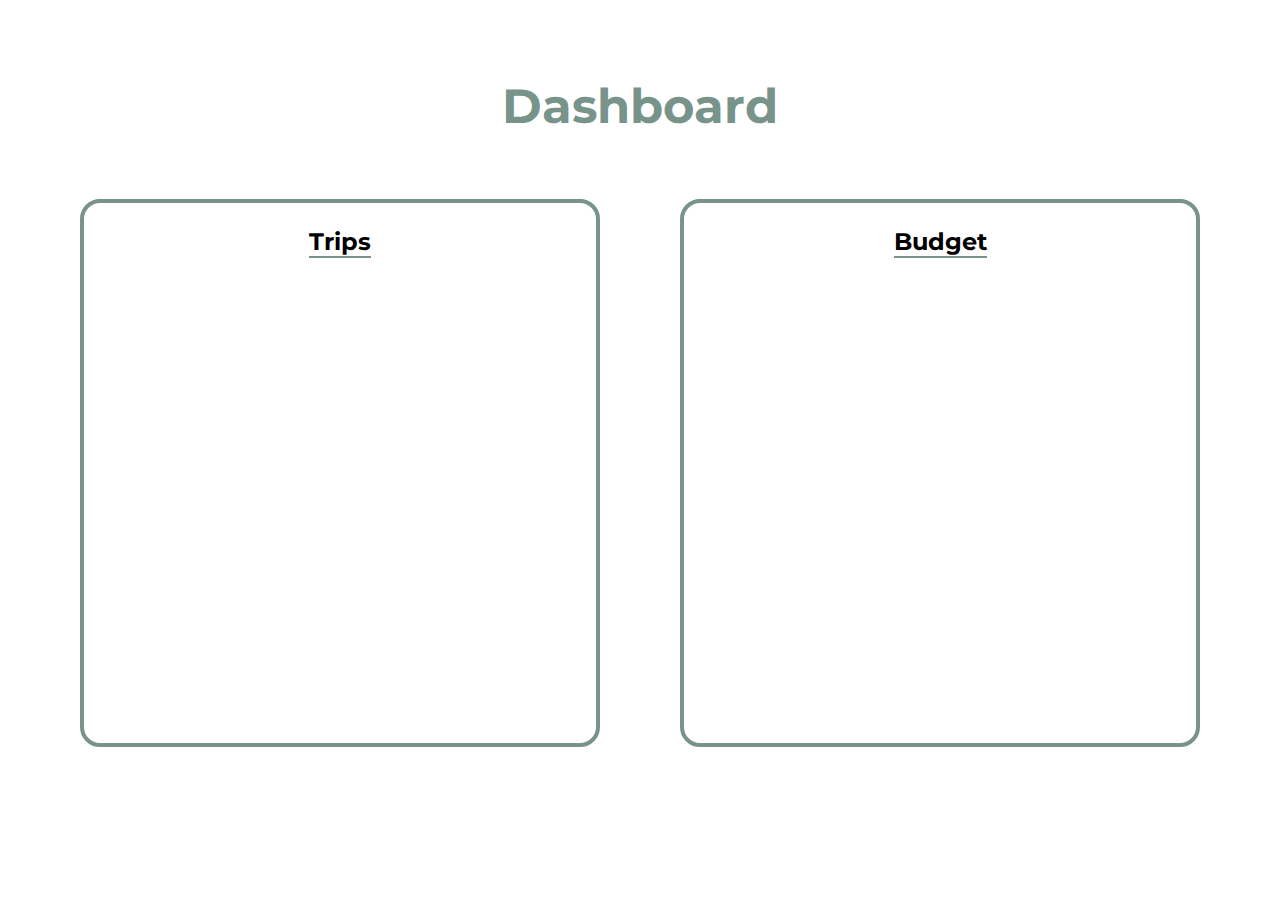
==== src/main/webapp/pages/dashboard.html @ 26f9bd7f "Merge pull request #25 from sbahaud/emma/dashboard" ====
<!DOCTYPE html>
<html lang="en">
<head>
    <meta charset="UTF-8">
    <meta http-equiv="X-UA-Compatible" content="IE=edge">
    <meta name="viewport" content="width=device-width, initial-scale=1.0">
    <title>Dashboard</title>

    <!-- Stylesheet -->
    <link rel="stylesheet" href="../styles/dashboard.css">

    <!-- Fonts -->
    <link rel="preconnect" href="https://fonts.googleapis.com">
    <link rel="preconnect" href="https://fonts.gstatic.com" crossorigin>
    <link href="https://fonts.googleapis.com/css2?family=Montserrat:ital,wght@0,400;0,500;0,600;0,700;0,800;1,400;1,500;1,600;1,700;1,800&display=swap" rel="stylesheet">
    
    <!-- Favicon -->
    <link rel="icon" href="../images/favicon.ico">
</head>
<body>
    <div class="container">
        <div class="row">
            <h1 class="title">Dashboard</h1>
        </div>

        <div class="row">
            <div class="col">
                <div class="sub-container">
                    <h3 class="sub-title">Trips</h3>
                    <div id="trips-div"></div>
                </div>
                <div class="sub-container">
                    <h3 class="sub-title">Budget</h3>
                </div>
            </div>
            
        </div>
        
    </div>

    <script src="../javascript/dashboard.js"></script>
</body>
</html>
---- src/main/webapp/styles/dashboard.css ----
body {
    font-family: "Montserrat";
    margin: 0;
    padding: 0;
}

.row {
    align-items: center;
    display: flex;
    flex-direction: column;
    margin: 2em;
}

.col {
    column-gap: 5em;
    display: flex;
    flex-direction: row;
}

.sub-container {
    align-items: center;
    border: 4px solid #78938A;
    border-radius: 20px;
    display: flex;
    flex-direction: column;
    min-height: 60vh;
    width: 40vw;
}

#trips-div {
    align-content: center;
    display: flex;
    flex-wrap: wrap;
    justify-content: space-around;
}

.trip {
    border: 2px solid #78938A;
    border-radius: 10px;
    margin: 1em 0;
    padding-left: 1em;
    width: 15vw;
}

.title {
    color: #78938A;
    font-size: 3em;
    margin-top: 5vh;
}

.sub-title {
    font-size: 1.5em;
    border-bottom: 2px solid #78938A;
}

.trip-title {
    font-size: 1em;
}

.trip-info {
    font-size: 0.8em;
}
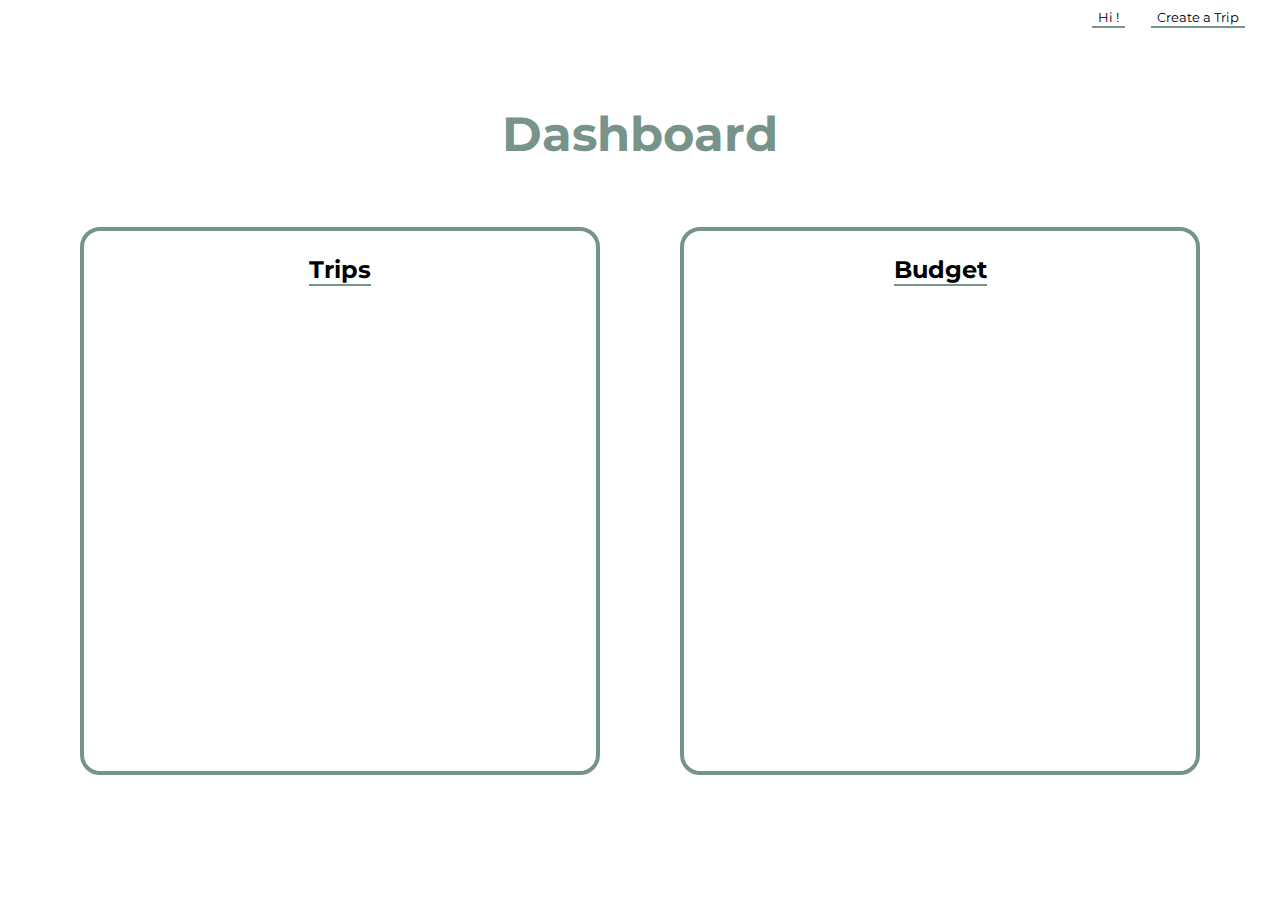
==== commit 28ca0ed5: "display buttons on user login status" ====
--- a/src/main/webapp/pages/dashboard.html
+++ b/src/main/webapp/pages/dashboard.html
@@ -19,6 +19,11 @@
 </head>
 <body>
     <div class="container">
+        <div class="header">
+            <button class="btn">Hi <span id="username"></span>!</button>
+            <button class="btn" onclick="location.href='../trip/creatTrip.html'">Create a Trip</button>
+        </div>
+
         <div class="row">
             <h1 class="title">Dashboard</h1>
         </div>
--- a/src/main/webapp/styles/dashboard.css
+++ b/src/main/webapp/styles/dashboard.css
@@ -15,6 +15,21 @@
     column-gap: 5em;
     display: flex;
     flex-direction: row;
+}
+
+.header {
+    align-items: flex-end;
+    display: flex;
+    justify-content: flex-end;
+    margin: 0.5em;
+}
+
+.btn {
+    background-color: #fff;
+    border: none;
+    border-bottom: 2px solid #78938A;
+    font-family: "Montserrat";
+    margin-right: 2em;
 }
 
 .sub-container {
@@ -60,4 +75,3 @@
 .trip-info {
     font-size: 0.8em;
 }
-
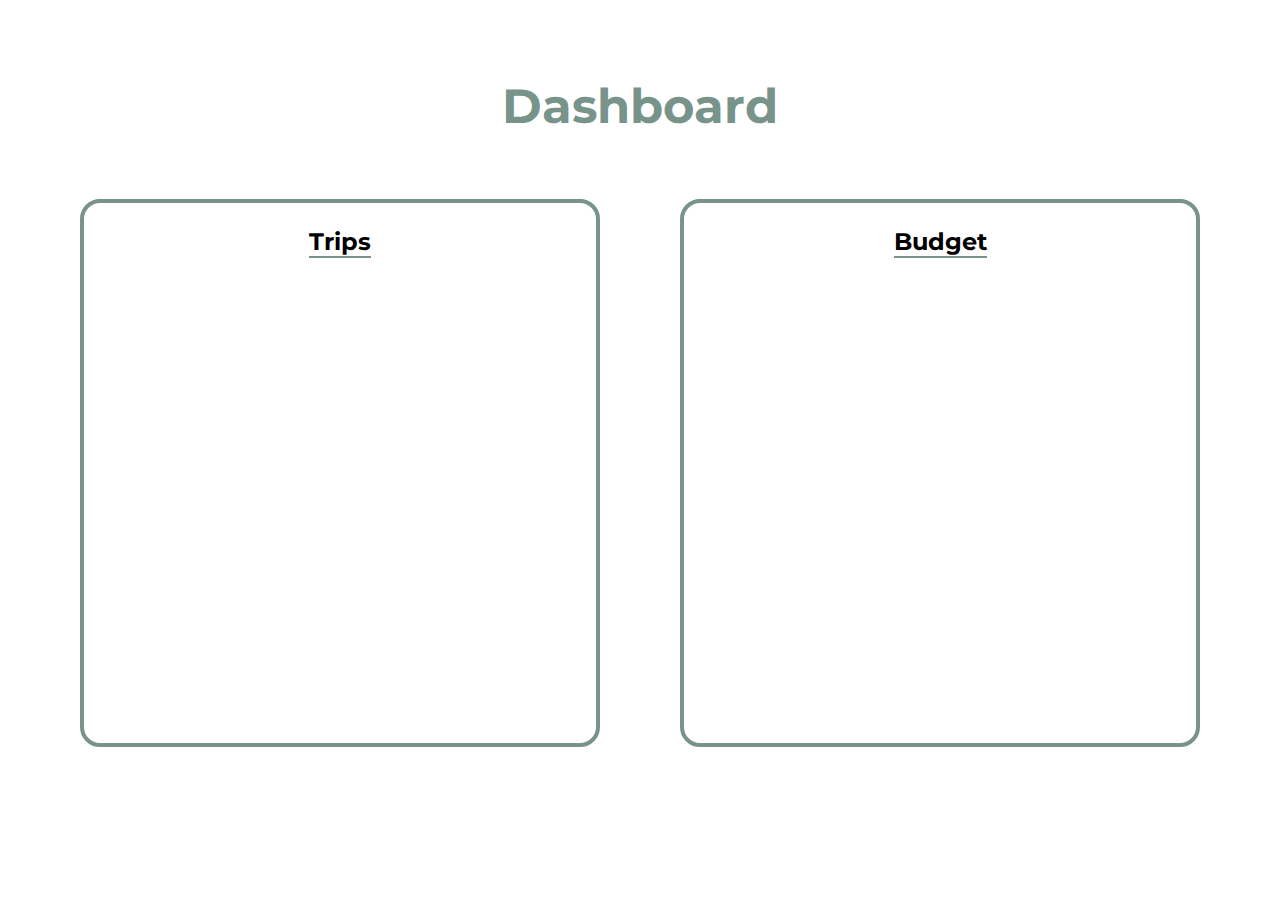
==== commit 5190915b: "Merge branch 'main' into userSetUp" ====
--- a/src/main/webapp/pages/dashboard.html
+++ b/src/main/webapp/pages/dashboard.html
@@ -19,11 +19,6 @@
 </head>
 <body>
     <div class="container">
-        <div class="header">
-            <button class="btn">Hi <span id="username"></span>!</button>
-            <button class="btn" onclick="location.href='../trip/creatTrip.html'">Create a Trip</button>
-        </div>
-
         <div class="row">
             <h1 class="title">Dashboard</h1>
         </div>
--- a/src/main/webapp/styles/dashboard.css
+++ b/src/main/webapp/styles/dashboard.css
@@ -15,21 +15,6 @@
     column-gap: 5em;
     display: flex;
     flex-direction: row;
-}
-
-.header {
-    align-items: flex-end;
-    display: flex;
-    justify-content: flex-end;
-    margin: 0.5em;
-}
-
-.btn {
-    background-color: #fff;
-    border: none;
-    border-bottom: 2px solid #78938A;
-    font-family: "Montserrat";
-    margin-right: 2em;
 }
 
 .sub-container {
@@ -75,3 +60,4 @@
 .trip-info {
     font-size: 0.8em;
 }
+
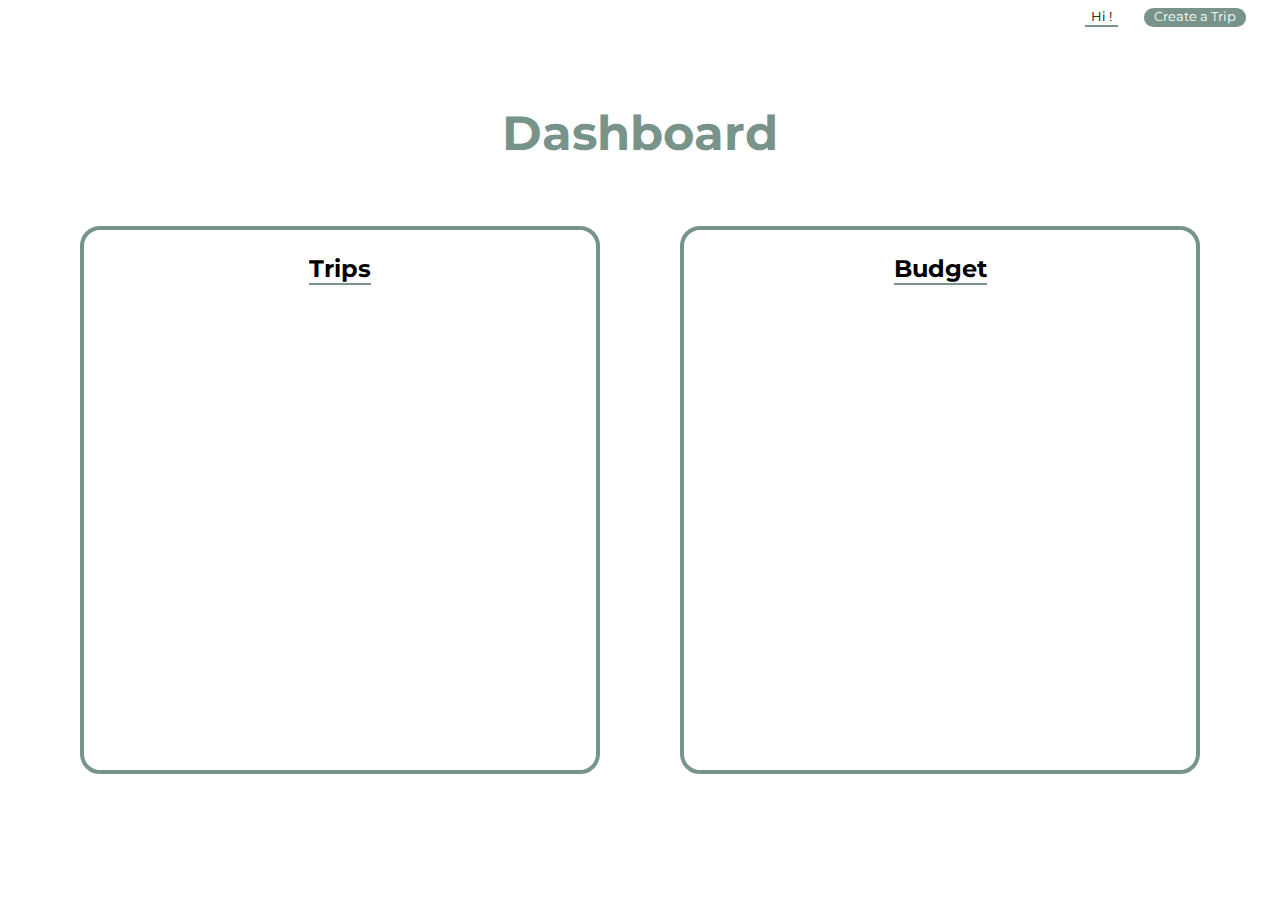
==== commit 2b815cfa: "Merge pull request #32 from sbahaud/login/status" ====
--- a/src/main/webapp/pages/dashboard.html
+++ b/src/main/webapp/pages/dashboard.html
@@ -19,6 +19,11 @@
 </head>
 <body>
     <div class="container">
+        <div class="header">
+            <button class="btn">Hi <span id="nameSpan"></span>!</button>
+            <button class="btn create-btn" onclick="location.href='../trip/creatTrip.html'">Create a Trip</button>
+        </div>
+
         <div class="row">
             <h1 class="title">Dashboard</h1>
         </div>
--- a/src/main/webapp/styles/dashboard.css
+++ b/src/main/webapp/styles/dashboard.css
@@ -1,3 +1,12 @@
+:root {
+    --main-color: #92ba92;
+    --second-color: #525E75;
+    --third-color: #78938A;
+    --shadow-color:#92ba9233;
+    --beige-color: #F1DDBF;
+    --big-font: 5em;
+}
+
 body {
     font-family: "Montserrat";
     margin: 0;
@@ -17,9 +26,32 @@
     flex-direction: row;
 }
 
+.header {
+    align-items: flex-end;
+    display: flex;
+    justify-content: flex-end;
+    margin: 0.5em;
+}
+
+.btn {
+    background-color: #fff;
+    border: none;
+    border-bottom: 2px solid var(--third-color);
+    font-family: "Montserrat";
+    font-size: 0.8em;
+    margin-right: 2em;
+}
+
+button.btn.create-btn {
+    background-color: var(--third-color);
+    border-radius: 10px;
+    color: #fff;
+    min-width: 8vw;
+}
+
 .sub-container {
     align-items: center;
-    border: 4px solid #78938A;
+    border: 4px solid var(--third-color);
     border-radius: 20px;
     display: flex;
     flex-direction: column;
@@ -35,7 +67,7 @@
 }
 
 .trip {
-    border: 2px solid #78938A;
+    border: 2px solid var(--third-color);
     border-radius: 10px;
     margin: 1em 0;
     padding-left: 1em;
@@ -43,14 +75,14 @@
 }
 
 .title {
-    color: #78938A;
+    color: var(--third-color);
     font-size: 3em;
     margin-top: 5vh;
 }
 
 .sub-title {
     font-size: 1.5em;
-    border-bottom: 2px solid #78938A;
+    border-bottom: 2px solid var(--third-color);
 }
 
 .trip-title {
@@ -60,4 +92,3 @@
 .trip-info {
     font-size: 0.8em;
 }
-
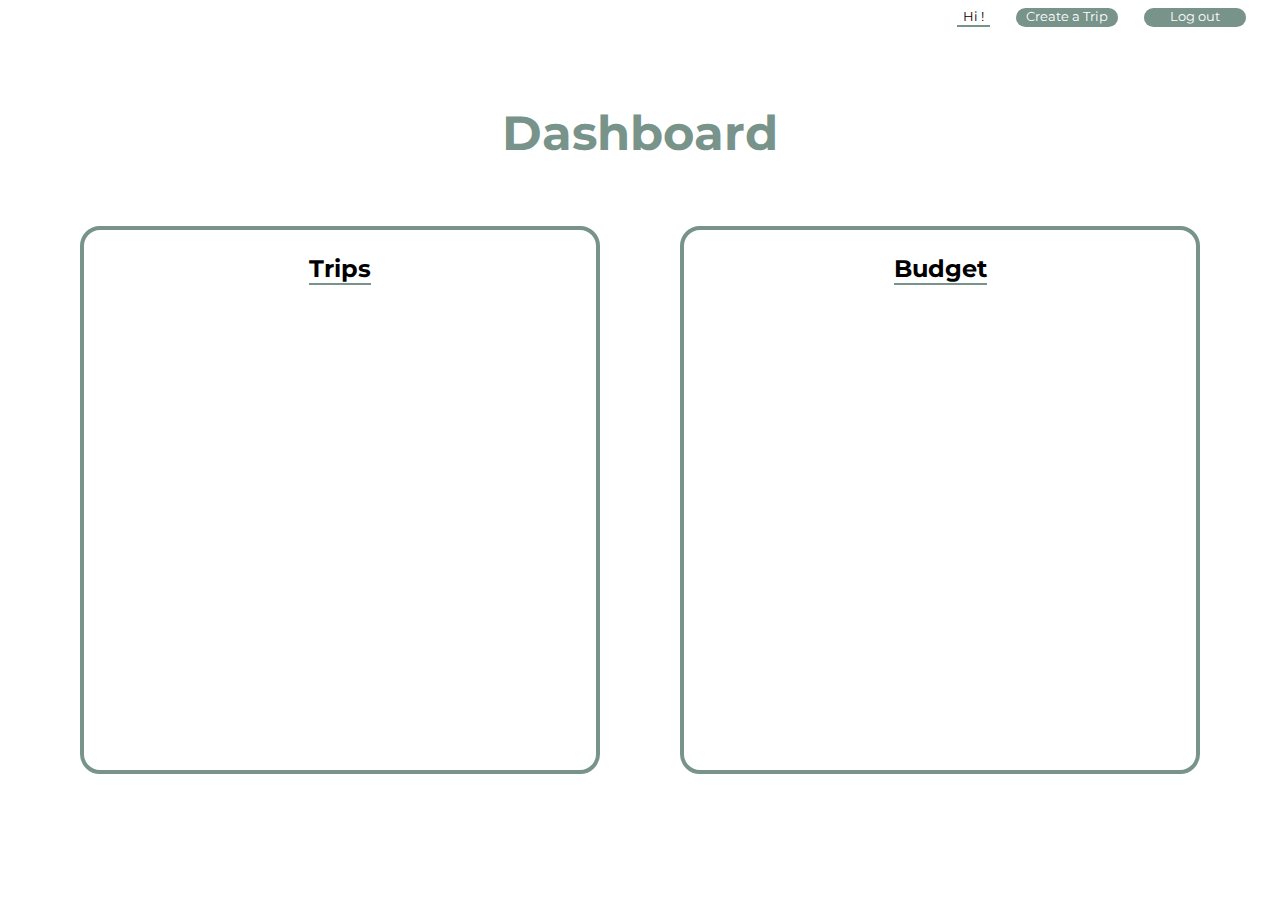
==== commit 4d46a0e3: "changed logout msg to alert" ====
--- a/src/main/webapp/pages/dashboard.html
+++ b/src/main/webapp/pages/dashboard.html
@@ -22,6 +22,7 @@
         <div class="header">
             <button class="btn">Hi <span id="nameSpan"></span>!</button>
             <button class="btn create-btn" onclick="location.href='../trip/creatTrip.html'">Create a Trip</button>
+            <button class="btn create-btn" id="logout-btn">Log out</button>
         </div>
 
         <div class="row">
@@ -36,6 +37,7 @@
                 </div>
                 <div class="sub-container">
                     <h3 class="sub-title">Budget</h3>
+                    <div id="budget-div"></div>
                 </div>
             </div>
             
--- a/src/main/webapp/styles/dashboard.css
+++ b/src/main/webapp/styles/dashboard.css
@@ -33,10 +33,15 @@
     margin: 0.5em;
 }
 
+.hide {
+    display: none;
+}
+
 .btn {
     background-color: #fff;
     border: none;
     border-bottom: 2px solid var(--third-color);
+    cursor: pointer;
     font-family: "Montserrat";
     font-size: 0.8em;
     margin-right: 2em;
@@ -46,6 +51,7 @@
     background-color: var(--third-color);
     border-radius: 10px;
     color: #fff;
+    cursor: pointer;
     min-width: 8vw;
 }
 
@@ -70,7 +76,7 @@
     border: 2px solid var(--third-color);
     border-radius: 10px;
     margin: 1em 0;
-    padding-left: 1em;
+    padding: 1em;
     width: 15vw;
 }
 
@@ -92,3 +98,78 @@
 .trip-info {
     font-size: 0.8em;
 }
+
+.selectedTrip {
+    background-color: var(--main-color);
+    color: var(--beige-color);
+}
+
+/* trip dashboard */
+#destination {
+    color: var(--main-color);
+}
+
+.sub-col {
+    align-items: center;
+    display: flex;
+    flex-direction: column;
+    min-height: 60vh;
+    width: 40vw;
+}
+
+.trip-sub-title {
+    align-items: flex-start;
+    border-bottom: 2px solid var(--third-color);
+    font-size: 1.5em;
+    padding: 0.2em 0;
+    width: 80%;
+}
+
+.trip-info {
+    align-items: flex-start;
+    display: flex;
+    flex-direction: column;
+    font-size: 1.2em;
+    font-weight: 400;
+    justify-content: space-around;
+    width: 80%;
+}
+
+.info-div {
+    margin: 0.2em 0;
+    overflow-wrap: anywhere;
+}
+
+.info-content {
+    color: var(--second-color);
+    padding: 0 0.5em;
+}
+
+/* event dashboard */
+#events-div {
+    align-content: center;
+    display: flex;
+    flex-wrap: wrap;
+    justify-content: space-around;
+    width: 80%;
+}
+
+.event {
+    border: 2px solid var(--third-color);
+    border-radius: 10px;
+    margin: 0.5em;
+    padding: 0.5em;
+    width: 10vw;
+}
+
+.event-title {
+    font-size: 1em;
+}
+
+.event-info {
+    font-size: 0.8em;
+}
+
+.info-title {
+    font-weight: 500;
+}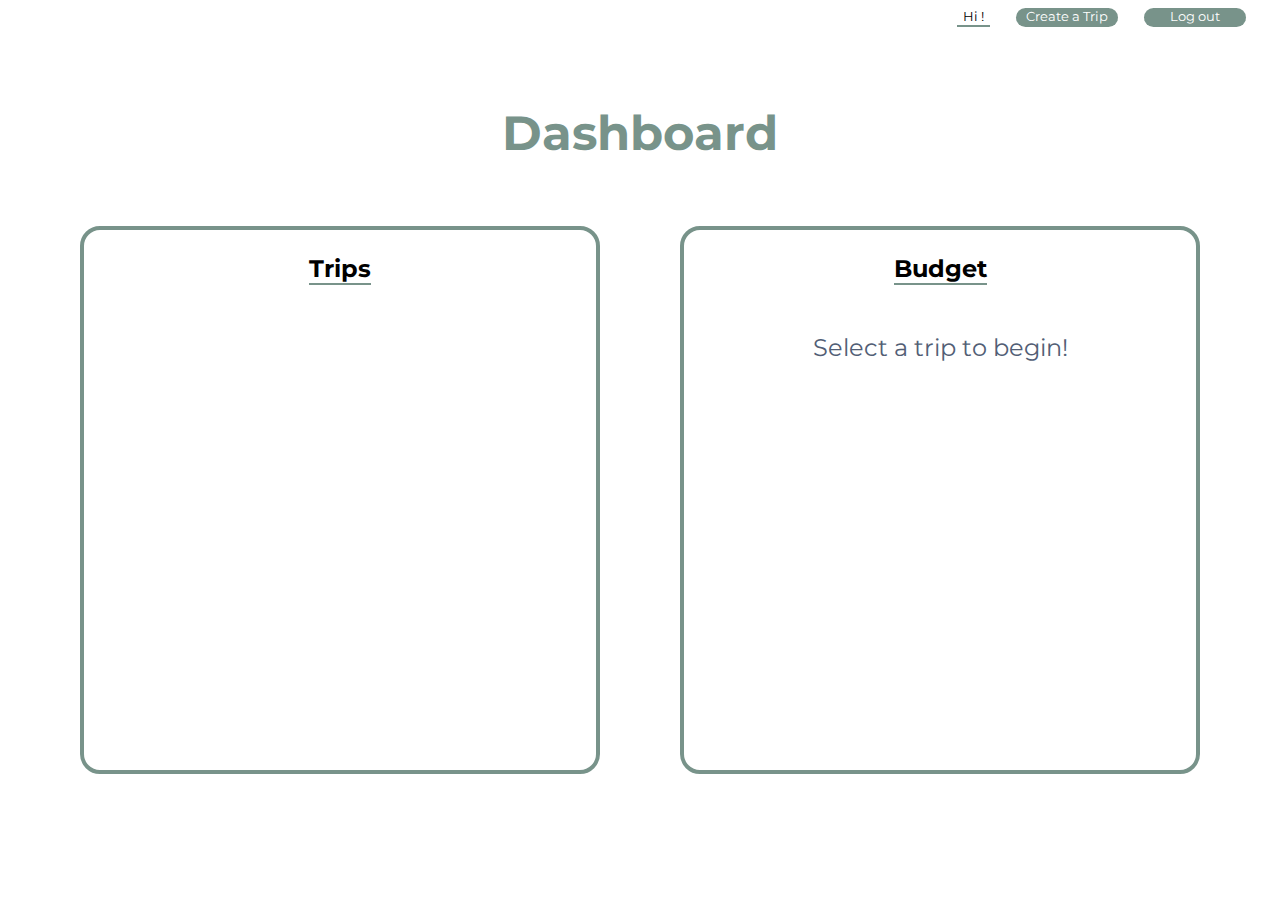
==== commit aa5e895f: "Merge pull request #55 from sbahaud/frontend/budget" ====
--- a/src/main/webapp/pages/dashboard.html
+++ b/src/main/webapp/pages/dashboard.html
@@ -37,7 +37,9 @@
                 </div>
                 <div class="sub-container">
                     <h3 class="sub-title">Budget</h3>
-                    <div id="budget-div"></div>
+                    <div id="budget-div">
+                        <p class="big-msg">Select a trip to begin!</p>
+                    </div>
                 </div>
             </div>
             
--- a/src/main/webapp/styles/dashboard.css
+++ b/src/main/webapp/styles/dashboard.css
@@ -75,6 +75,7 @@
 .trip {
     border: 2px solid var(--third-color);
     border-radius: 10px;
+    cursor: pointer;
     margin: 1em 0;
     padding: 1em;
     width: 15vw;
@@ -145,6 +146,23 @@
     padding: 0 0.5em;
 }
 
+.big-msg {
+    color: var(--second-color);
+    font-size: 1.5em;
+}
+
+.budget-title {
+    color: #000;
+    font-size: 1.5em;
+    font-weight: 500;
+}
+
+.budget-data {
+    color: var(--main-color);
+    font-size: 2em;
+    font-weight: 600;
+}
+
 /* event dashboard */
 #events-div {
     align-content: center;
@@ -168,8 +186,4 @@
 
 .event-info {
     font-size: 0.8em;
-}
-
-.info-title {
-    font-weight: 500;
 }